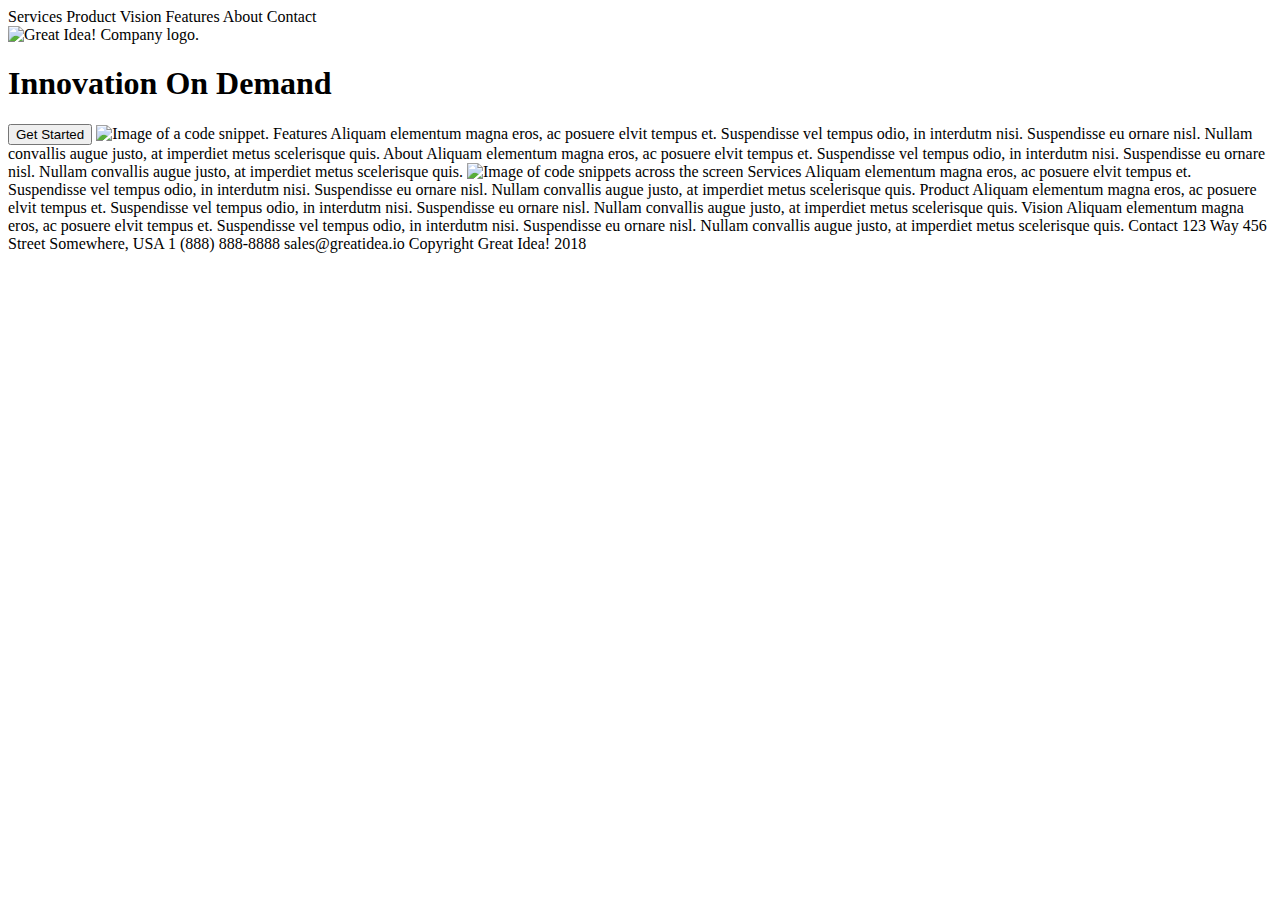
==== great-idea-website/index.html @ b4919ffd "First commit" ====
<!doctype html>

<html lang="en">
<head>
  <meta charset="utf-8">

  <title>Great Idea!</title>

  <link href="https://fonts.googleapis.com/css?family=Bangers|Titillium+Web" rel="stylesheet">
  <link rel="stylesheet" href="css/index.css">

  <!--[if lt IE 9]>
    <script src="https://cdnjs.cloudflare.com/ajax/libs/html5shiv/3.7.3/html5shiv.js"></script>
  <![endif]-->
</head>

  <body>
    <nav>
      Services
      Product
      Vision
      Features
      About
      Contact
    </nav>
  

  <img class="logo" src="img/logo.png" alt="Great Idea! Company logo.">
  <h1>
    Innovation
    On
    Demand
  </h1>

  <button>Get Started</button>

  <img src="img/header-img.png" alt="Image of a code snippet.">

  Features
  Aliquam elementum magna eros, ac posuere elvit tempus et. Suspendisse vel tempus odio, in interdutm nisi. Suspendisse eu ornare nisl. Nullam convallis augue justo, at imperdiet metus scelerisque quis.


  About
  Aliquam elementum magna eros, ac posuere elvit tempus et. Suspendisse vel tempus odio, in interdutm nisi. Suspendisse eu ornare nisl. Nullam convallis augue justo, at imperdiet metus scelerisque quis.

  <img class="middle-img" src="img/mid-page-accent.jpg" alt="Image of code snippets across the screen">
  
  Services
  Aliquam elementum magna eros, ac posuere elvit tempus et. Suspendisse vel tempus odio, in interdutm nisi. Suspendisse eu ornare nisl. Nullam convallis augue justo, at imperdiet metus scelerisque quis.


  Product
  Aliquam elementum magna eros, ac posuere elvit tempus et. Suspendisse vel tempus odio, in interdutm nisi. Suspendisse eu ornare nisl. Nullam convallis augue justo, at imperdiet metus scelerisque quis.

  Vision
  Aliquam elementum magna eros, ac posuere elvit tempus et. Suspendisse vel tempus odio, in interdutm nisi. Suspendisse eu ornare nisl. Nullam convallis augue justo, at imperdiet metus scelerisque quis.

  Contact
  123 Way 456 Street
  Somewhere, USA
  1 (888) 888-8888
  sales@greatidea.io

  Copyright Great Idea! 2018
  
  </body>
</html>
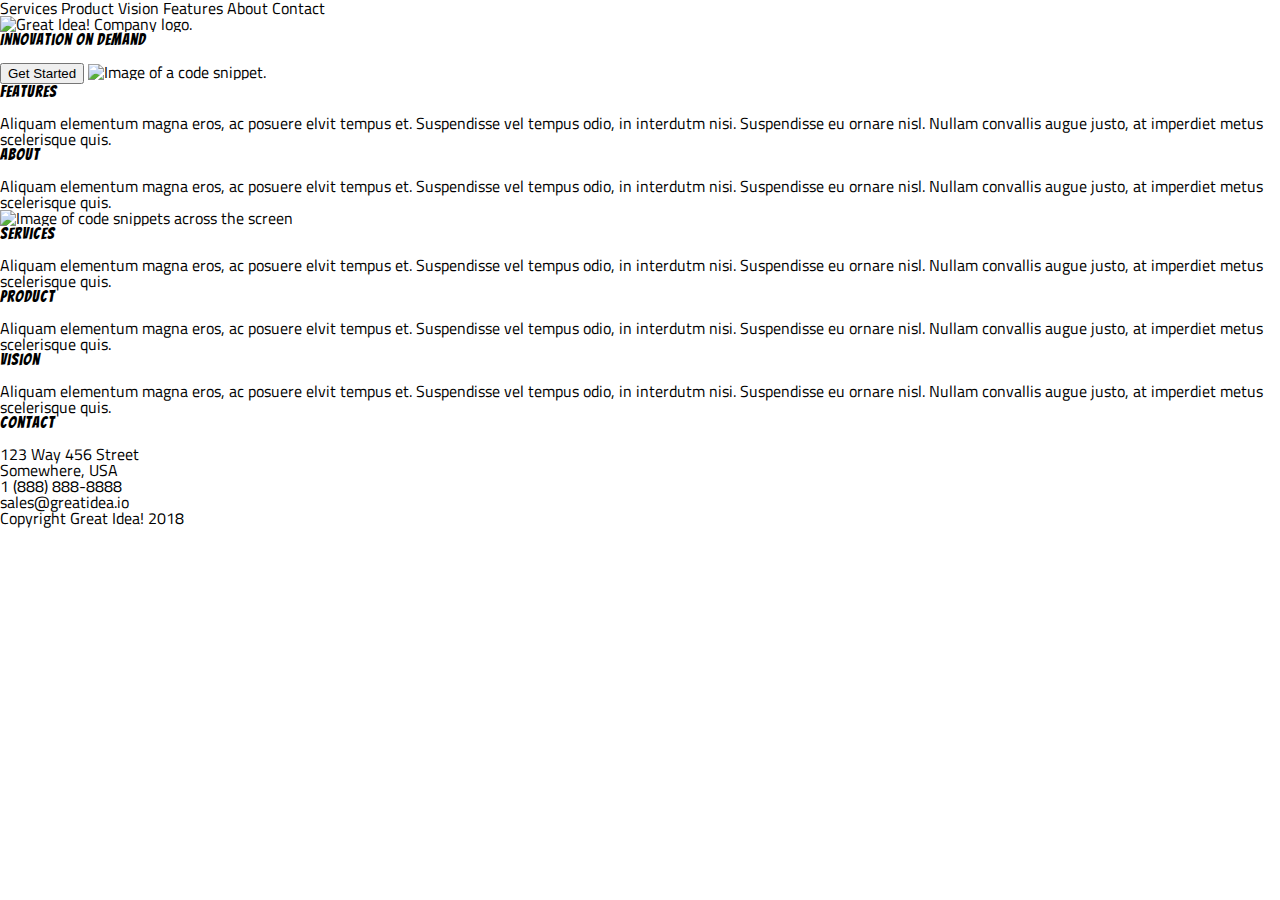
==== commit b514e019: "First commit" ====
--- a/great-idea-website/index.html
+++ b/great-idea-website/index.html
@@ -24,7 +24,7 @@
       Contact
     </nav>
   
-
+<header>
   <img class="logo" src="img/logo.png" alt="Great Idea! Company logo.">
   <h1>
     Innovation
@@ -33,35 +33,52 @@
   </h1>
 
   <button>Get Started</button>
+  <img src="img/header-img.png" alt="Image of a code snippet.">
+</header>
+  
 
-  <img src="img/header-img.png" alt="Image of a code snippet.">
+  
+<section>
+  <h2>Features</h2>
+  <p>Aliquam elementum magna eros, ac posuere elvit tempus et. Suspendisse vel tempus odio, in interdutm nisi. Suspendisse eu ornare nisl. Nullam convallis augue justo, at imperdiet metus scelerisque quis.</p>
+</section>
+  
+<section>
+  <h2>About</h2>
+  <p>Aliquam elementum magna eros, ac posuere elvit tempus et. Suspendisse vel tempus odio, in interdutm nisi. Suspendisse eu ornare nisl. Nullam convallis augue justo, at imperdiet metus scelerisque quis.</p>
+</section>
+  
+<img class="middle-img" src="img/mid-page-accent.jpg" alt="Image of code snippets across the screen">
+  
 
-  Features
-  Aliquam elementum magna eros, ac posuere elvit tempus et. Suspendisse vel tempus odio, in interdutm nisi. Suspendisse eu ornare nisl. Nullam convallis augue justo, at imperdiet metus scelerisque quis.
+<section>
+  <h2>Services</h2>
+  <p>Aliquam elementum magna eros, ac posuere elvit tempus et. Suspendisse vel tempus odio, in interdutm nisi. Suspendisse eu ornare nisl. Nullam convallis augue justo, at imperdiet metus scelerisque quis.</p>
+</section>
+  
+  <section>
+    <h2> Product</h2>
+    <p>Aliquam elementum magna eros, ac posuere elvit tempus et. Suspendisse vel tempus odio, in interdutm nisi. Suspendisse eu ornare nisl. Nullam convallis augue justo, at imperdiet metus scelerisque quis.</p>
+  </section>
 
+  <section>
+    <h2>Vision</h2>
+    <p>Aliquam elementum magna eros, ac posuere elvit tempus et. Suspendisse vel tempus odio, in interdutm nisi. Suspendisse eu ornare nisl. Nullam convallis augue justo, at imperdiet metus scelerisque quis.</p>
+  </section>
+  
+  
+<section>
+  <h2>Contact</h2>
+  <p>123 Way 456 Street</p>
+  <p>Somewhere, USA</p>
+  <p>1 (888) 888-8888</p>
+  <p>sales@greatidea.io</p>
+</section>
 
-  About
-  Aliquam elementum magna eros, ac posuere elvit tempus et. Suspendisse vel tempus odio, in interdutm nisi. Suspendisse eu ornare nisl. Nullam convallis augue justo, at imperdiet metus scelerisque quis.
+<footer>
+  Copyright Great Idea! 2018
+</footer>
+  
 
-  <img class="middle-img" src="img/mid-page-accent.jpg" alt="Image of code snippets across the screen">
-  
-  Services
-  Aliquam elementum magna eros, ac posuere elvit tempus et. Suspendisse vel tempus odio, in interdutm nisi. Suspendisse eu ornare nisl. Nullam convallis augue justo, at imperdiet metus scelerisque quis.
-
-
-  Product
-  Aliquam elementum magna eros, ac posuere elvit tempus et. Suspendisse vel tempus odio, in interdutm nisi. Suspendisse eu ornare nisl. Nullam convallis augue justo, at imperdiet metus scelerisque quis.
-
-  Vision
-  Aliquam elementum magna eros, ac posuere elvit tempus et. Suspendisse vel tempus odio, in interdutm nisi. Suspendisse eu ornare nisl. Nullam convallis augue justo, at imperdiet metus scelerisque quis.
-
-  Contact
-  123 Way 456 Street
-  Somewhere, USA
-  1 (888) 888-8888
-  sales@greatidea.io
-
-  Copyright Great Idea! 2018
-  
   </body>
 </html>--- a/great-idea-website/css/index.css
+++ b/great-idea-website/css/index.css
@@ -0,0 +1,77 @@
+/* http://meyerweb.com/eric/tools/css/reset/ 
+   v2.0 | 20110126
+   License: none (public domain)
+*/
+
+html, body, div, span, applet, object, iframe,
+h1, h2, h3, h4, h5, h6, p, blockquote, pre,
+a, abbr, acronym, address, big, cite, code,
+del, dfn, em, img, ins, kbd, q, s, samp,
+small, strike, strong, sub, sup, tt, var,
+b, u, i, center,
+dl, dt, dd, ol, ul, li,
+fieldset, form, label, legend,
+table, caption, tbody, tfoot, thead, tr, th, td,
+article, aside, canvas, details, embed, 
+figure, figcaption, footer, header, hgroup, 
+menu, nav, output, ruby, section, summary,
+time, mark, audio, video {
+	margin: 0;
+	padding: 0;
+	border: 0;
+	font-size: 100%;
+	font: inherit;
+	vertical-align: baseline;
+}
+/* HTML5 display-role reset for older browsers */
+article, aside, details, figcaption, figure, 
+footer, header, hgroup, menu, nav, section {
+	display: block;
+}
+body {
+	line-height: 1;
+}
+ol, ul {
+	list-style: none;
+}
+blockquote, q {
+	quotes: none;
+}
+blockquote:before, blockquote:after,
+q:before, q:after {
+	content: '';
+	content: none;
+}
+table {
+	border-collapse: collapse;
+	border-spacing: 0;
+}
+
+/* Set every element's box-sizing to border-box */
+* {
+    box-sizing: border-box;
+}
+
+html, body {
+    height: 100%;
+    font-family: 'Titillium Web', sans-serif;
+}
+
+h1, h2, h3, h4, h5 {
+    font-family: 'Bangers', cursive;
+    letter-spacing: 1px;
+    margin-bottom: 15px;
+}
+
+/* Your code starts here! */
+title {
+	display: inline-block;
+	width: 50%;
+	margin: 100px 100px 100px 100px;
+}
+
+nav {
+	display: inline-block;
+	width: 50%;;
+}
+
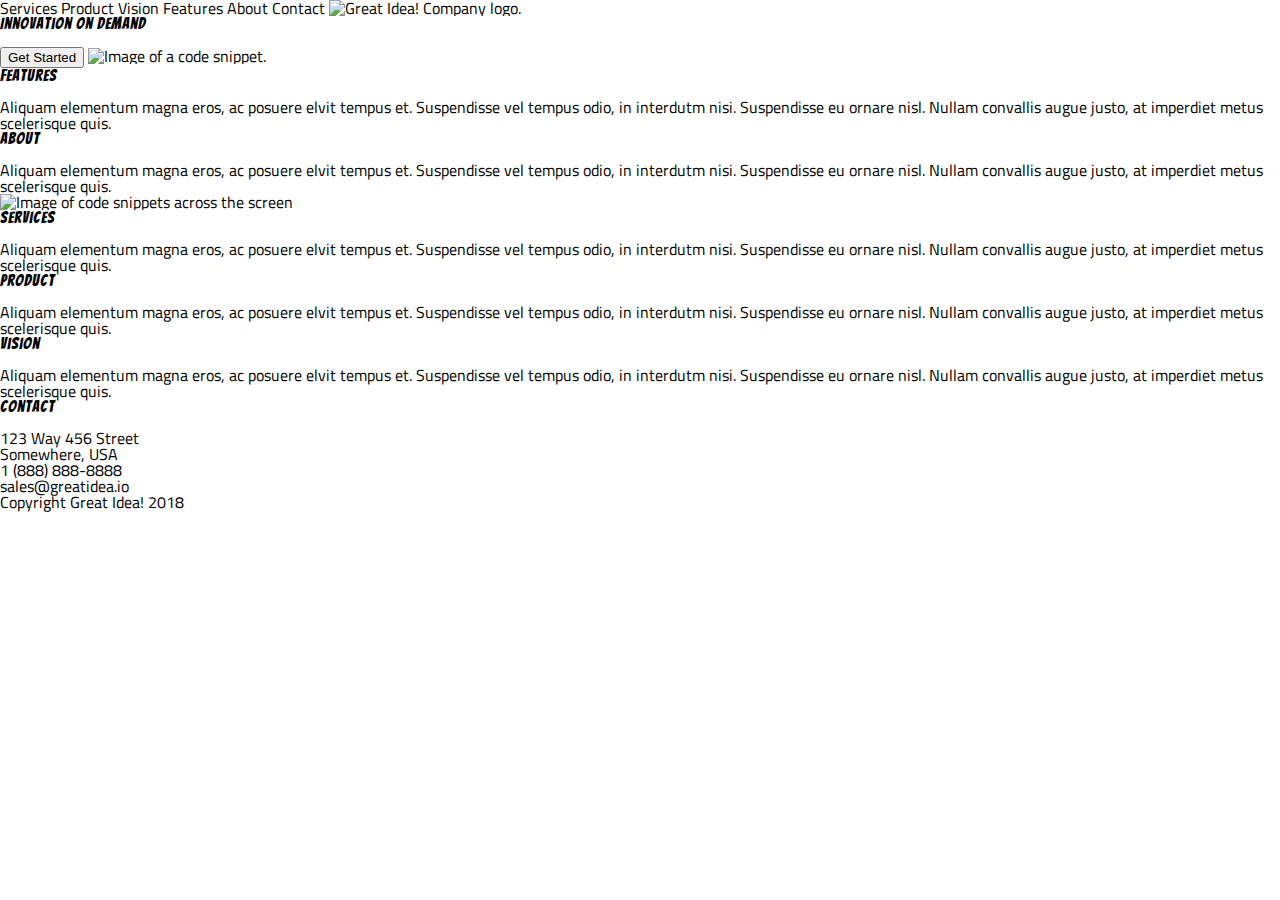
==== commit 565068cc: "Markup completed" ====
--- a/great-idea-website/index.html
+++ b/great-idea-website/index.html
@@ -1,84 +1,70 @@
 <!doctype html>
 
 <html lang="en">
+
 <head>
-  <meta charset="utf-8">
+    <meta charset="utf-8">
 
-  <title>Great Idea!</title>
+    <title>Great Idea!</title>
 
-  <link href="https://fonts.googleapis.com/css?family=Bangers|Titillium+Web" rel="stylesheet">
-  <link rel="stylesheet" href="css/index.css">
+    <link href="https://fonts.googleapis.com/css?family=Bangers|Titillium+Web" rel="stylesheet">
+    <link rel="stylesheet" href="css/index.css">
 
-  <!--[if lt IE 9]>
+    <!--[if lt IE 9]>
     <script src="https://cdnjs.cloudflare.com/ajax/libs/html5shiv/3.7.3/html5shiv.js"></script>
   <![endif]-->
 </head>
 
-  <body>
+<body>
     <nav>
-      Services
-      Product
-      Vision
-      Features
-      About
-      Contact
+        Services Product Vision Features About Contact
+        <img class="logo" src="img/logo.png" alt="Great Idea! Company logo.">
     </nav>
-  
-<header>
-  <img class="logo" src="img/logo.png" alt="Great Idea! Company logo.">
-  <h1>
+
+    <header>
+        <h1>
     Innovation
     On
     Demand
   </h1>
 
-  <button>Get Started</button>
-  <img src="img/header-img.png" alt="Image of a code snippet.">
-</header>
-  
+        <button>Get Started</button>
+        <img src="img/header-img.png" alt="Image of a code snippet.">
+    </header>
 
-  
-<section>
-  <h2>Features</h2>
-  <p>Aliquam elementum magna eros, ac posuere elvit tempus et. Suspendisse vel tempus odio, in interdutm nisi. Suspendisse eu ornare nisl. Nullam convallis augue justo, at imperdiet metus scelerisque quis.</p>
-</section>
-  
-<section>
-  <h2>About</h2>
-  <p>Aliquam elementum magna eros, ac posuere elvit tempus et. Suspendisse vel tempus odio, in interdutm nisi. Suspendisse eu ornare nisl. Nullam convallis augue justo, at imperdiet metus scelerisque quis.</p>
-</section>
-  
-<img class="middle-img" src="img/mid-page-accent.jpg" alt="Image of code snippets across the screen">
-  
+    <section>
+        <h2>Features</h2>
+        <p>Aliquam elementum magna eros, ac posuere elvit tempus et. Suspendisse vel tempus odio, in interdutm nisi. Suspendisse eu ornare nisl. Nullam convallis augue justo, at imperdiet metus scelerisque quis.</p>
 
-<section>
-  <h2>Services</h2>
-  <p>Aliquam elementum magna eros, ac posuere elvit tempus et. Suspendisse vel tempus odio, in interdutm nisi. Suspendisse eu ornare nisl. Nullam convallis augue justo, at imperdiet metus scelerisque quis.</p>
-</section>
-  
-  <section>
-    <h2> Product</h2>
-    <p>Aliquam elementum magna eros, ac posuere elvit tempus et. Suspendisse vel tempus odio, in interdutm nisi. Suspendisse eu ornare nisl. Nullam convallis augue justo, at imperdiet metus scelerisque quis.</p>
-  </section>
+        <h2>About</h2>
+        <p>Aliquam elementum magna eros, ac posuere elvit tempus et. Suspendisse vel tempus odio, in interdutm nisi. Suspendisse eu ornare nisl. Nullam convallis augue justo, at imperdiet metus scelerisque quis.</p>
+    </section>
 
-  <section>
-    <h2>Vision</h2>
-    <p>Aliquam elementum magna eros, ac posuere elvit tempus et. Suspendisse vel tempus odio, in interdutm nisi. Suspendisse eu ornare nisl. Nullam convallis augue justo, at imperdiet metus scelerisque quis.</p>
-  </section>
-  
-  
-<section>
-  <h2>Contact</h2>
-  <p>123 Way 456 Street</p>
-  <p>Somewhere, USA</p>
-  <p>1 (888) 888-8888</p>
-  <p>sales@greatidea.io</p>
-</section>
+    <img class="middle-img" src="img/mid-page-accent.jpg" alt="Image of code snippets across the screen">
 
-<footer>
-  Copyright Great Idea! 2018
-</footer>
-  
+    <section>
+        <h2>Services</h2>
+        <p>Aliquam elementum magna eros, ac posuere elvit tempus et. Suspendisse vel tempus odio, in interdutm nisi. Suspendisse eu ornare nisl. Nullam convallis augue justo, at imperdiet metus scelerisque quis.</p>
 
-  </body>
+        <h2> Product</h2>
+        <p>Aliquam elementum magna eros, ac posuere elvit tempus et. Suspendisse vel tempus odio, in interdutm nisi. Suspendisse eu ornare nisl. Nullam convallis augue justo, at imperdiet metus scelerisque quis.</p>
+
+        <h2>Vision</h2>
+        <p>Aliquam elementum magna eros, ac posuere elvit tempus et. Suspendisse vel tempus odio, in interdutm nisi. Suspendisse eu ornare nisl. Nullam convallis augue justo, at imperdiet metus scelerisque quis.</p>
+    </section>
+
+    <section>
+        <h2>Contact</h2>
+        <p>123 Way 456 Street</p>
+        <p>Somewhere, USA</p>
+        <p>1 (888) 888-8888</p>
+        <p>sales@greatidea.io</p>
+    </section>
+
+    <footer>
+        Copyright Great Idea! 2018
+    </footer>
+
+</body>
+
 </html>--- a/great-idea-website/css/index.css
+++ b/great-idea-website/css/index.css
@@ -66,12 +66,9 @@
 /* Your code starts here! */
 title {
 	display: inline-block;
-	width: 50%;
-	margin: 100px 100px 100px 100px;
 }
 
 nav {
 	display: inline-block;
-	width: 50%;;
 }
 
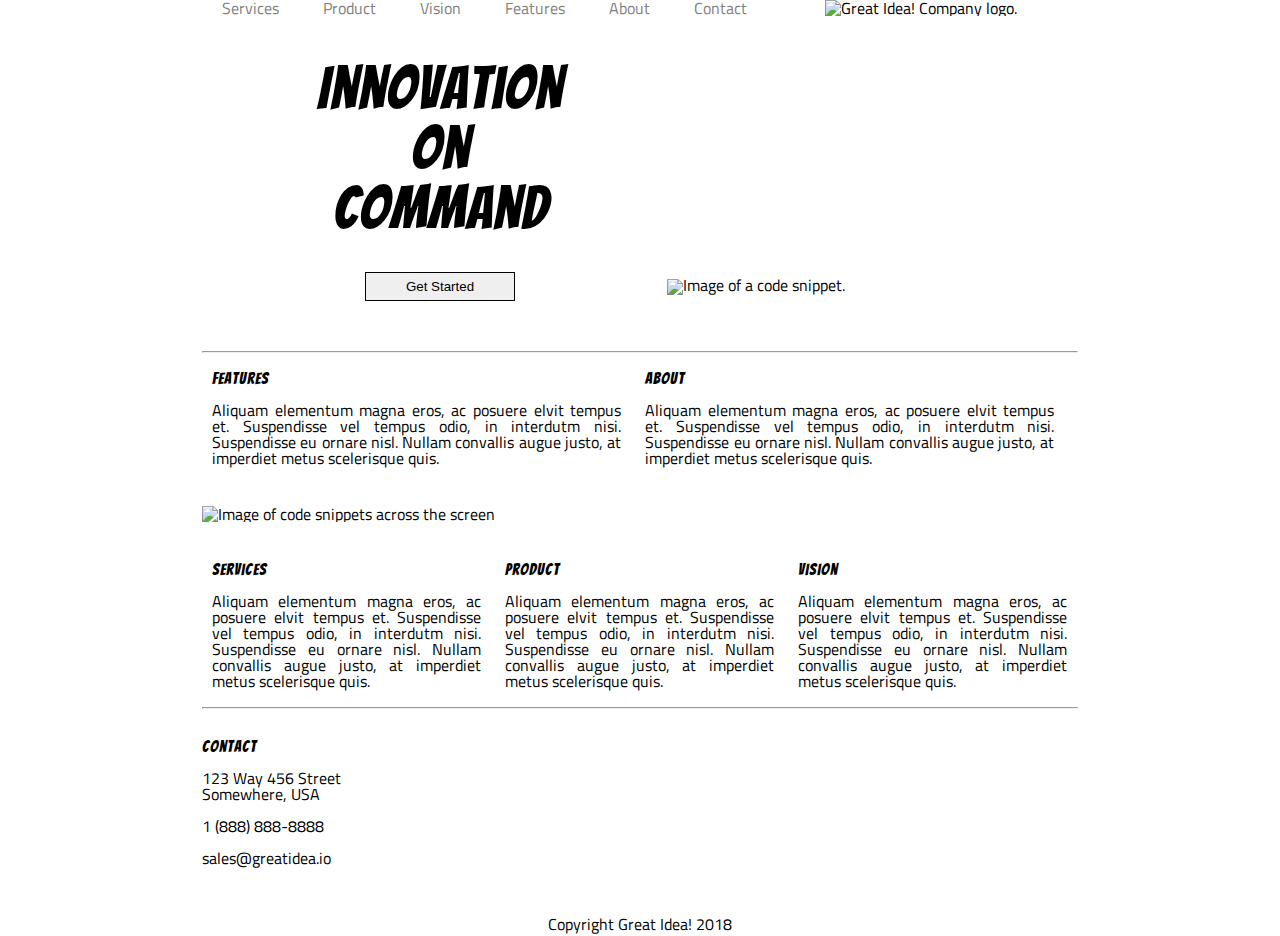
==== commit 8baf1378: "Markup draft 2 & CSS draft 1 complete" ====
--- a/great-idea-website/index.html
+++ b/great-idea-website/index.html
@@ -3,67 +3,88 @@
 <html lang="en">
 
 <head>
-    <meta charset="utf-8">
+  <meta charset="utf-8">
 
-    <title>Great Idea!</title>
+  <title>Great Idea!</title>
 
-    <link href="https://fonts.googleapis.com/css?family=Bangers|Titillium+Web" rel="stylesheet">
-    <link rel="stylesheet" href="css/index.css">
+  <link href="https://fonts.googleapis.com/css?family=Bangers|Titillium+Web" rel="stylesheet">
+  <link rel="stylesheet" href="css/index.css">
 
-    <!--[if lt IE 9]>
+  <!--[if lt IE 9]>
     <script src="https://cdnjs.cloudflare.com/ajax/libs/html5shiv/3.7.3/html5shiv.js"></script>
   <![endif]-->
 </head>
 
 <body>
-    <nav>
-        Services Product Vision Features About Contact
-        <img class="logo" src="img/logo.png" alt="Great Idea! Company logo.">
-    </nav>
+  <nav>
+    <a href="#">Services</a>
+    <a href="#">Product</a> 
+    <a href="#">Vision</a>  
+    <a href="#">Features</a>  
+    <a href="#">About</a> 
+    <a href="#">Contact</a> 
+    <img class="logo" src="img/logo.png" alt="Great Idea! Company logo.">
+  </nav>
 
-    <header>
-        <h1>
-    Innovation
-    On
-    Demand
-  </h1>
+  <header>
+    <div class="title">
+        <h1>Innovation</h1>
+        <h1>On</h1>
+        <h1>Command</h1>
+        <button>Get Started</button>
+    </div>
+    <img src="img/header-img.png" alt="Image of a code snippet.">
+  </header>
 
-        <button>Get Started</button>
-        <img src="img/header-img.png" alt="Image of a code snippet.">
-    </header>
+  <hr>
 
-    <section>
+  <section class='top-content'>
+    <div class="features">
         <h2>Features</h2>
         <p>Aliquam elementum magna eros, ac posuere elvit tempus et. Suspendisse vel tempus odio, in interdutm nisi. Suspendisse eu ornare nisl. Nullam convallis augue justo, at imperdiet metus scelerisque quis.</p>
-
+    </div>
+    
+    <div class="about">
         <h2>About</h2>
         <p>Aliquam elementum magna eros, ac posuere elvit tempus et. Suspendisse vel tempus odio, in interdutm nisi. Suspendisse eu ornare nisl. Nullam convallis augue justo, at imperdiet metus scelerisque quis.</p>
-    </section>
+    </div>
+  </section>
 
-    <img class="middle-img" src="img/mid-page-accent.jpg" alt="Image of code snippets across the screen">
+  <img class="middle-img" src="img/mid-page-accent.jpg" alt="Image of code snippets across the screen">
 
-    <section>
+  <section class='bottom-content'>
+    <div class="services">
         <h2>Services</h2>
         <p>Aliquam elementum magna eros, ac posuere elvit tempus et. Suspendisse vel tempus odio, in interdutm nisi. Suspendisse eu ornare nisl. Nullam convallis augue justo, at imperdiet metus scelerisque quis.</p>
-
+    </div>
+    
+    <div class="products">
         <h2> Product</h2>
         <p>Aliquam elementum magna eros, ac posuere elvit tempus et. Suspendisse vel tempus odio, in interdutm nisi. Suspendisse eu ornare nisl. Nullam convallis augue justo, at imperdiet metus scelerisque quis.</p>
-
+    </div>
+  
+    <div class="vision">
         <h2>Vision</h2>
         <p>Aliquam elementum magna eros, ac posuere elvit tempus et. Suspendisse vel tempus odio, in interdutm nisi. Suspendisse eu ornare nisl. Nullam convallis augue justo, at imperdiet metus scelerisque quis.</p>
-    </section>
+    </div>
 
-    <section>
-        <h2>Contact</h2>
-        <p>123 Way 456 Street</p>
-        <p>Somewhere, USA</p>
-        <p>1 (888) 888-8888</p>
-        <p>sales@greatidea.io</p>
-    </section>
+  </section>
 
-    <footer>
-        Copyright Great Idea! 2018
-    </footer>
+  <hr>
+
+  <section class='contact'>
+    <h2>Contact</h2>
+    <p>123 Way 456 Street</p>
+    <p>Somewhere, USA</p>
+    <br>
+    <p>1 (888) 888-8888</p>
+    <br>
+    <p>sales@greatidea.io</p>
+  </section>
+
+  <footer>
+    Copyright Great Idea! 2018
+  </footer>
 
 </body>
 
--- a/great-idea-website/css/index.css
+++ b/great-idea-website/css/index.css
@@ -64,11 +64,84 @@
 }
 
 /* Your code starts here! */
-title {
-	display: inline-block;
+
+nav {
+	margin: auto;
 }
 
-nav {
-	display: inline-block;
+nav a {
+	text-decoration: none;
+	color: grey;
+	padding: 20px;
 }
 
+nav .logo {
+	padding-left: 54px;
+}
+
+header {
+	line-height: 0.75;
+	margin: 50px 0px 50px 100px;
+}
+
+header .title {
+	font-size: 60px;
+	text-align: center;
+	display: inline-block;
+	margin: 0px 15px;
+	margin-right: 100px;
+}
+
+header .title button {
+	border: 1px solid black;
+	margin-top: 0px;
+	padding: 6px 40px;
+}
+
+header img {
+	display: inline-block;
+	width: 45%;
+}
+
+.top-content {
+	width: 876px;
+}
+
+.top-content div {
+	display: inline-block;
+	width: 49%;
+	text-align: justify;
+	padding: 10px;
+}
+
+.middle-img {
+	margin: 30px 0px;
+}
+
+.bottom-content {
+	width: 876px;
+}
+
+.bottom-content div {
+	display: inline-block;
+	width: 33%;
+	text-align: justify;
+	padding: 10px;
+}
+
+.contact {
+	margin-top: 30px;
+}
+
+body { /* centers the website */
+	width: 876px;
+	margin: 0 auto;
+}
+
+footer {
+	margin-top: 50px;
+	text-align: center;
+}
+
+
+
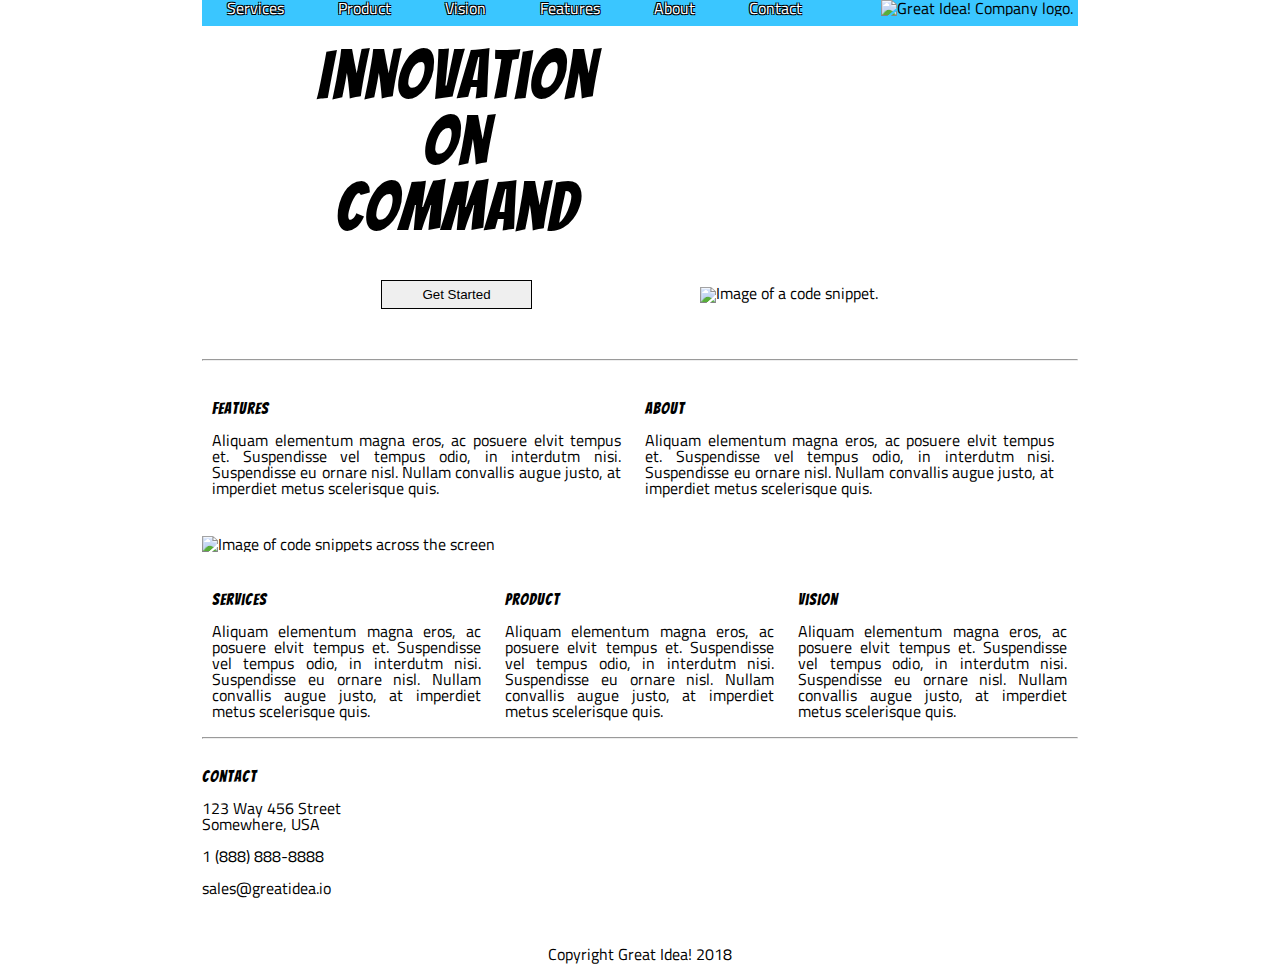
==== commit 8f523793: "1st stretch goal complete" ====
--- a/great-idea-website/index.html
+++ b/great-idea-website/index.html
@@ -37,50 +37,52 @@
   </header>
 
   <hr>
-
-  <section class='top-content'>
-    <div class="features">
-        <h2>Features</h2>
-        <p>Aliquam elementum magna eros, ac posuere elvit tempus et. Suspendisse vel tempus odio, in interdutm nisi. Suspendisse eu ornare nisl. Nullam convallis augue justo, at imperdiet metus scelerisque quis.</p>
-    </div>
-    
-    <div class="about">
-        <h2>About</h2>
-        <p>Aliquam elementum magna eros, ac posuere elvit tempus et. Suspendisse vel tempus odio, in interdutm nisi. Suspendisse eu ornare nisl. Nullam convallis augue justo, at imperdiet metus scelerisque quis.</p>
-    </div>
-  </section>
-
-  <img class="middle-img" src="img/mid-page-accent.jpg" alt="Image of code snippets across the screen">
-
-  <section class='bottom-content'>
-    <div class="services">
-        <h2>Services</h2>
-        <p>Aliquam elementum magna eros, ac posuere elvit tempus et. Suspendisse vel tempus odio, in interdutm nisi. Suspendisse eu ornare nisl. Nullam convallis augue justo, at imperdiet metus scelerisque quis.</p>
-    </div>
-    
-    <div class="products">
-        <h2> Product</h2>
-        <p>Aliquam elementum magna eros, ac posuere elvit tempus et. Suspendisse vel tempus odio, in interdutm nisi. Suspendisse eu ornare nisl. Nullam convallis augue justo, at imperdiet metus scelerisque quis.</p>
-    </div>
+  <main>
+      <section class='top-content'>
+          <div class="features">
+              <h2>Features</h2>
+              <p>Aliquam elementum magna eros, ac posuere elvit tempus et. Suspendisse vel tempus odio, in interdutm nisi. Suspendisse eu ornare nisl. Nullam convallis augue justo, at imperdiet metus scelerisque quis.</p>
+          </div>
+          
+          <div class="about">
+              <h2>About</h2>
+              <p>Aliquam elementum magna eros, ac posuere elvit tempus et. Suspendisse vel tempus odio, in interdutm nisi. Suspendisse eu ornare nisl. Nullam convallis augue justo, at imperdiet metus scelerisque quis.</p>
+          </div>
+        </section>
+      
+        <img class="middle-img" src="img/mid-page-accent.jpg" alt="Image of code snippets across the screen">
+      
+        <section class='bottom-content'>
+          <div class="services">
+              <h2>Services</h2>
+              <p>Aliquam elementum magna eros, ac posuere elvit tempus et. Suspendisse vel tempus odio, in interdutm nisi. Suspendisse eu ornare nisl. Nullam convallis augue justo, at imperdiet metus scelerisque quis.</p>
+          </div>
+          
+          <div class="products">
+              <h2> Product</h2>
+              <p>Aliquam elementum magna eros, ac posuere elvit tempus et. Suspendisse vel tempus odio, in interdutm nisi. Suspendisse eu ornare nisl. Nullam convallis augue justo, at imperdiet metus scelerisque quis.</p>
+          </div>
+        
+          <div class="vision">
+              <h2>Vision</h2>
+              <p>Aliquam elementum magna eros, ac posuere elvit tempus et. Suspendisse vel tempus odio, in interdutm nisi. Suspendisse eu ornare nisl. Nullam convallis augue justo, at imperdiet metus scelerisque quis.</p>
+          </div>
+      
+        </section>
+      
+        <hr>
+      
+        <section class='contact'>
+          <h2>Contact</h2>
+          <p>123 Way 456 Street</p>
+          <p>Somewhere, USA</p>
+          <br>
+          <p>1 (888) 888-8888</p>
+          <br>
+          <p>sales@greatidea.io</p>
+        </section>
+  </main>
   
-    <div class="vision">
-        <h2>Vision</h2>
-        <p>Aliquam elementum magna eros, ac posuere elvit tempus et. Suspendisse vel tempus odio, in interdutm nisi. Suspendisse eu ornare nisl. Nullam convallis augue justo, at imperdiet metus scelerisque quis.</p>
-    </div>
-
-  </section>
-
-  <hr>
-
-  <section class='contact'>
-    <h2>Contact</h2>
-    <p>123 Way 456 Street</p>
-    <p>Somewhere, USA</p>
-    <br>
-    <p>1 (888) 888-8888</p>
-    <br>
-    <p>sales@greatidea.io</p>
-  </section>
 
   <footer>
     Copyright Great Idea! 2018
--- a/great-idea-website/css/index.css
+++ b/great-idea-website/css/index.css
@@ -66,26 +66,43 @@
 /* Your code starts here! */
 
 nav {
+	overflow: hidden;
+	background-color: #3AC6FF;
+  	position: fixed; /* Set the navbar to fixed position */
+  	top: 0; /* Position the navbar at the top of the page */
 	margin: auto;
+	padding-bottom: 10px;
+	width: 876px;
 }
 
 nav a {
 	text-decoration: none;
-	color: grey;
-	padding: 20px;
+	color: white;
+	text-shadow:
+	-1px -1px 0 #000,
+	1px -1px 0 #000,
+	-1px 1px 0 #000,
+	1px 1px 0 #000;
+	padding: 25px;
+}
+
+nav a:hover {
+	background: #1D6480;
+	color: white;
 }
 
 nav .logo {
-	padding-left: 54px;
+	padding-left: 50px;
 }
 
 header {
 	line-height: 0.75;
 	margin: 50px 0px 50px 100px;
+	width: 876px;
 }
 
 header .title {
-	font-size: 60px;
+	font-size: 68px;
 	text-align: center;
 	display: inline-block;
 	margin: 0px 15px;
@@ -100,8 +117,12 @@
 
 header img {
 	display: inline-block;
-	width: 45%;
+	width: 35%;
 }
+
+main {
+	margin-top: 30px; 
+  }
 
 .top-content {
 	width: 876px;
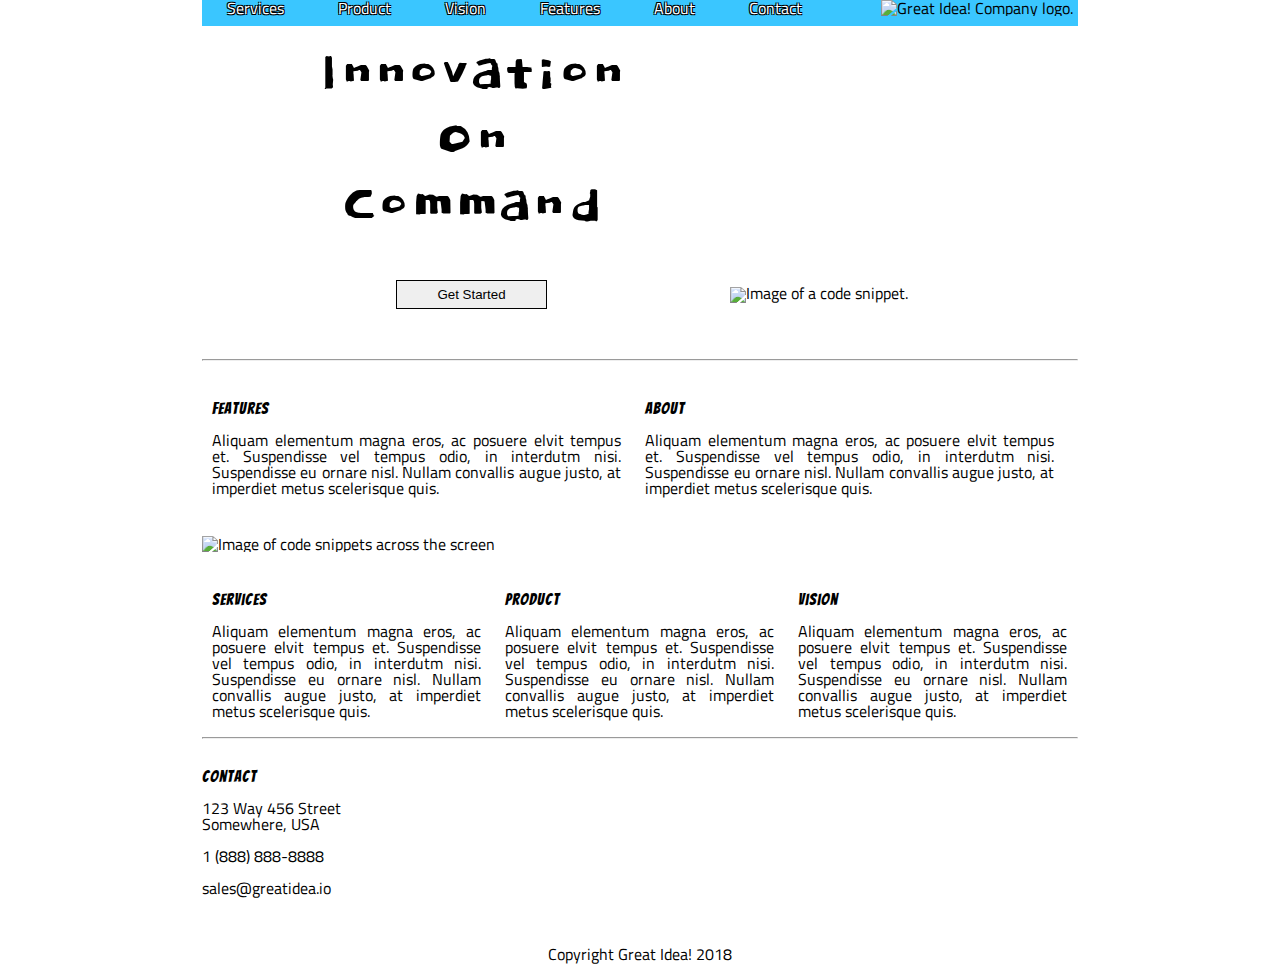
==== commit cff3efe2: "2nd stretch goal complete" ====
--- a/great-idea-website/index.html
+++ b/great-idea-website/index.html
@@ -8,6 +8,7 @@
   <title>Great Idea!</title>
 
   <link href="https://fonts.googleapis.com/css?family=Bangers|Titillium+Web" rel="stylesheet">
+  <link href="https://fonts.googleapis.com/css?family=Dokdo" rel="stylesheet">
   <link rel="stylesheet" href="css/index.css">
 
   <!--[if lt IE 9]>
--- a/great-idea-website/css/index.css
+++ b/great-idea-website/css/index.css
@@ -64,6 +64,10 @@
 }
 
 /* Your code starts here! */
+
+h1 {
+	font-family: 'Dokdo', sans-serif;
+}
 
 nav {
 	overflow: hidden;
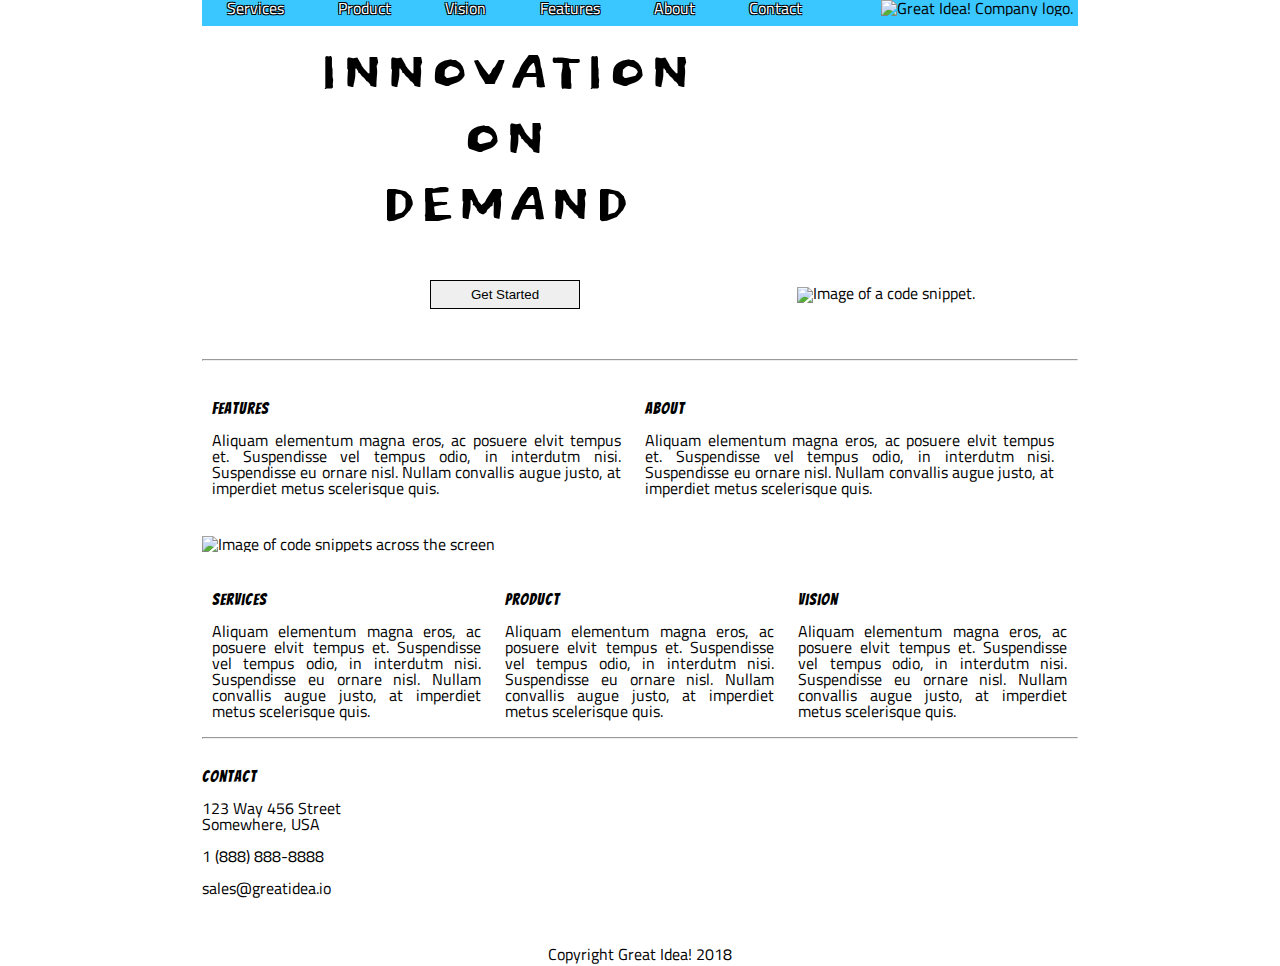
==== commit e5df1ee9: "Google font added back in" ====
--- a/great-idea-website/index.html
+++ b/great-idea-website/index.html
@@ -19,71 +19,70 @@
 <body>
   <nav>
     <a href="#">Services</a>
-    <a href="#">Product</a> 
-    <a href="#">Vision</a>  
-    <a href="#">Features</a>  
-    <a href="#">About</a> 
-    <a href="#">Contact</a> 
+    <a href="product.html">Product</a>
+    <a href="#">Vision</a>
+    <a href="#">Features</a>
+    <a href="index.html">About</a>
+    <a href="#">Contact</a>
     <img class="logo" src="img/logo.png" alt="Great Idea! Company logo.">
   </nav>
 
   <header>
     <div class="title">
-        <h1>Innovation</h1>
-        <h1>On</h1>
-        <h1>Command</h1>
-        <button>Get Started</button>
+      <h1>INNOVATION</h1>
+      <h1>ON</h1>
+      <h1>DEMAND</h1>
+      <button>Get Started</button>
     </div>
     <img src="img/header-img.png" alt="Image of a code snippet.">
   </header>
 
   <hr>
   <main>
-      <section class='top-content'>
-          <div class="features">
-              <h2>Features</h2>
-              <p>Aliquam elementum magna eros, ac posuere elvit tempus et. Suspendisse vel tempus odio, in interdutm nisi. Suspendisse eu ornare nisl. Nullam convallis augue justo, at imperdiet metus scelerisque quis.</p>
-          </div>
-          
-          <div class="about">
-              <h2>About</h2>
-              <p>Aliquam elementum magna eros, ac posuere elvit tempus et. Suspendisse vel tempus odio, in interdutm nisi. Suspendisse eu ornare nisl. Nullam convallis augue justo, at imperdiet metus scelerisque quis.</p>
-          </div>
-        </section>
-      
-        <img class="middle-img" src="img/mid-page-accent.jpg" alt="Image of code snippets across the screen">
-      
-        <section class='bottom-content'>
-          <div class="services">
-              <h2>Services</h2>
-              <p>Aliquam elementum magna eros, ac posuere elvit tempus et. Suspendisse vel tempus odio, in interdutm nisi. Suspendisse eu ornare nisl. Nullam convallis augue justo, at imperdiet metus scelerisque quis.</p>
-          </div>
-          
-          <div class="products">
-              <h2> Product</h2>
-              <p>Aliquam elementum magna eros, ac posuere elvit tempus et. Suspendisse vel tempus odio, in interdutm nisi. Suspendisse eu ornare nisl. Nullam convallis augue justo, at imperdiet metus scelerisque quis.</p>
-          </div>
-        
-          <div class="vision">
-              <h2>Vision</h2>
-              <p>Aliquam elementum magna eros, ac posuere elvit tempus et. Suspendisse vel tempus odio, in interdutm nisi. Suspendisse eu ornare nisl. Nullam convallis augue justo, at imperdiet metus scelerisque quis.</p>
-          </div>
-      
-        </section>
-      
-        <hr>
-      
-        <section class='contact'>
-          <h2>Contact</h2>
-          <p>123 Way 456 Street</p>
-          <p>Somewhere, USA</p>
-          <br>
-          <p>1 (888) 888-8888</p>
-          <br>
-          <p>sales@greatidea.io</p>
-        </section>
+    <section class='top-content'>
+      <div class="features">
+        <h2>Features</h2>
+        <p>Aliquam elementum magna eros, ac posuere elvit tempus et. Suspendisse vel tempus odio, in interdutm nisi. Suspendisse eu ornare nisl. Nullam convallis augue justo, at imperdiet metus scelerisque quis.</p>
+      </div>
+
+      <div class="about">
+        <h2>About</h2>
+        <p>Aliquam elementum magna eros, ac posuere elvit tempus et. Suspendisse vel tempus odio, in interdutm nisi. Suspendisse eu ornare nisl. Nullam convallis augue justo, at imperdiet metus scelerisque quis.</p>
+      </div>
+    </section>
+
+    <img class="middle-img" src="img/mid-page-accent.jpg" alt="Image of code snippets across the screen">
+
+    <section class='bottom-content'>
+      <div class="services">
+        <h2>Services</h2>
+        <p>Aliquam elementum magna eros, ac posuere elvit tempus et. Suspendisse vel tempus odio, in interdutm nisi. Suspendisse eu ornare nisl. Nullam convallis augue justo, at imperdiet metus scelerisque quis.</p>
+      </div>
+
+      <div class="products">
+        <h2> Product</h2>
+        <p>Aliquam elementum magna eros, ac posuere elvit tempus et. Suspendisse vel tempus odio, in interdutm nisi. Suspendisse eu ornare nisl. Nullam convallis augue justo, at imperdiet metus scelerisque quis.</p>
+      </div>
+
+      <div class="vision">
+        <h2>Vision</h2>
+        <p>Aliquam elementum magna eros, ac posuere elvit tempus et. Suspendisse vel tempus odio, in interdutm nisi. Suspendisse eu ornare nisl. Nullam convallis augue justo, at imperdiet metus scelerisque quis.</p>
+      </div>
+
+    </section>
+
+    <hr>
+
+    <section class='contact'>
+      <h2>Contact</h2>
+      <p>123 Way 456 Street</p>
+      <p>Somewhere, USA</p>
+      <br>
+      <p>1 (888) 888-8888</p>
+      <br>
+      <p>sales@greatidea.io</p>
+    </section>
   </main>
-  
 
   <footer>
     Copyright Great Idea! 2018
--- a/great-idea-website/css/index.css
+++ b/great-idea-website/css/index.css
@@ -119,6 +119,11 @@
 	padding: 6px 40px;
 }
 
+header .title button:hover{
+	background: black;
+	color: white;
+}
+
 header img {
 	display: inline-block;
 	width: 35%;
@@ -165,6 +170,7 @@
 
 footer {
 	margin-top: 50px;
+	margin-bottom: 50px;
 	text-align: center;
 }
 
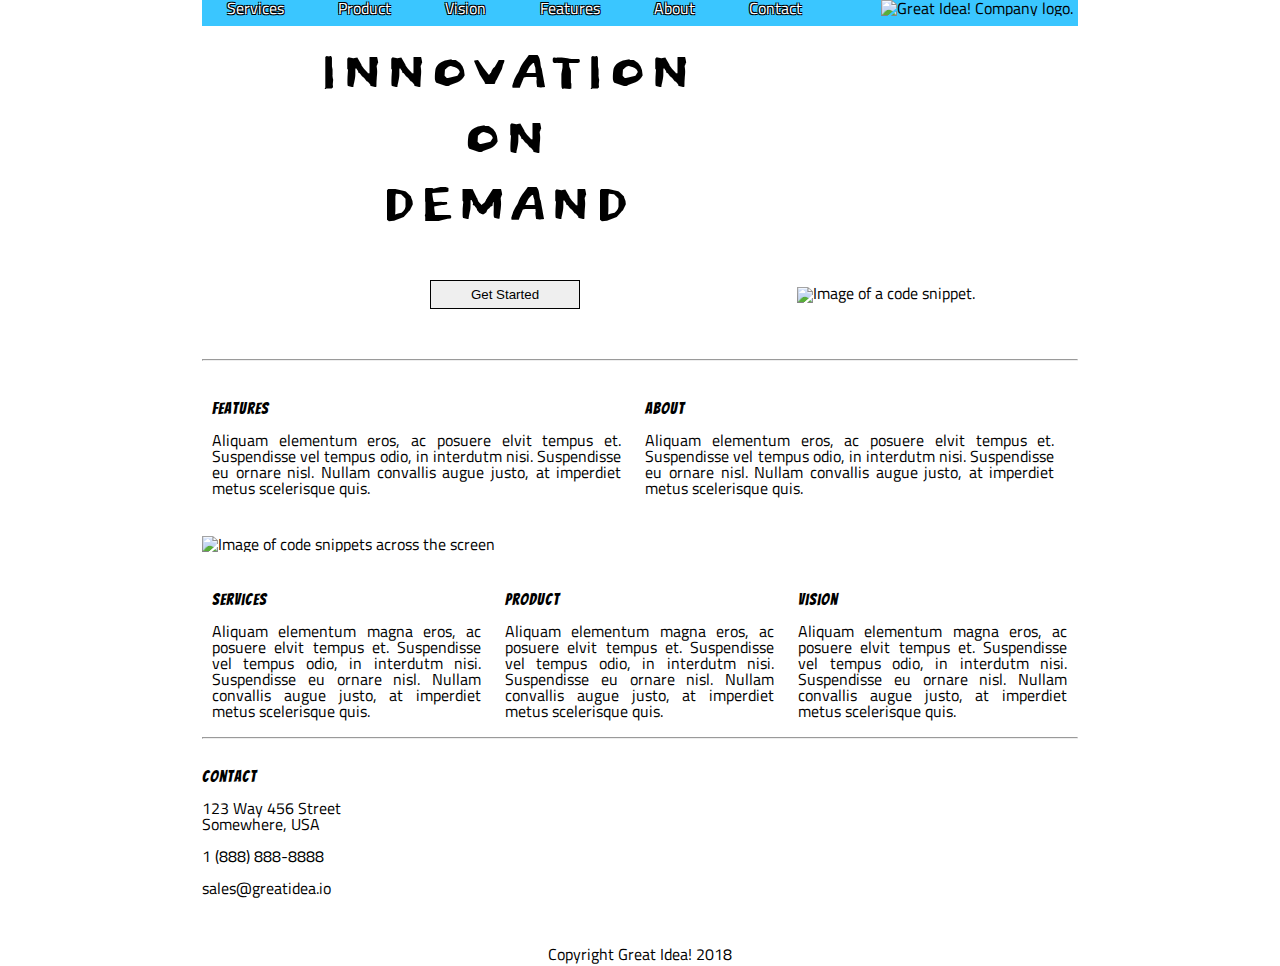
==== commit 0e060cd1: "Deleted magna twice" ====
--- a/great-idea-website/index.html
+++ b/great-idea-website/index.html
@@ -42,12 +42,12 @@
     <section class='top-content'>
       <div class="features">
         <h2>Features</h2>
-        <p>Aliquam elementum magna eros, ac posuere elvit tempus et. Suspendisse vel tempus odio, in interdutm nisi. Suspendisse eu ornare nisl. Nullam convallis augue justo, at imperdiet metus scelerisque quis.</p>
+        <p>Aliquam elementum eros, ac posuere elvit tempus et. Suspendisse vel tempus odio, in interdutm nisi. Suspendisse eu ornare nisl. Nullam convallis augue justo, at imperdiet metus scelerisque quis.</p>
       </div>
 
       <div class="about">
         <h2>About</h2>
-        <p>Aliquam elementum magna eros, ac posuere elvit tempus et. Suspendisse vel tempus odio, in interdutm nisi. Suspendisse eu ornare nisl. Nullam convallis augue justo, at imperdiet metus scelerisque quis.</p>
+        <p>Aliquam elementum  eros, ac posuere elvit tempus et. Suspendisse vel tempus odio, in interdutm nisi. Suspendisse eu ornare nisl. Nullam convallis augue justo, at imperdiet metus scelerisque quis.</p>
       </div>
     </section>
 
